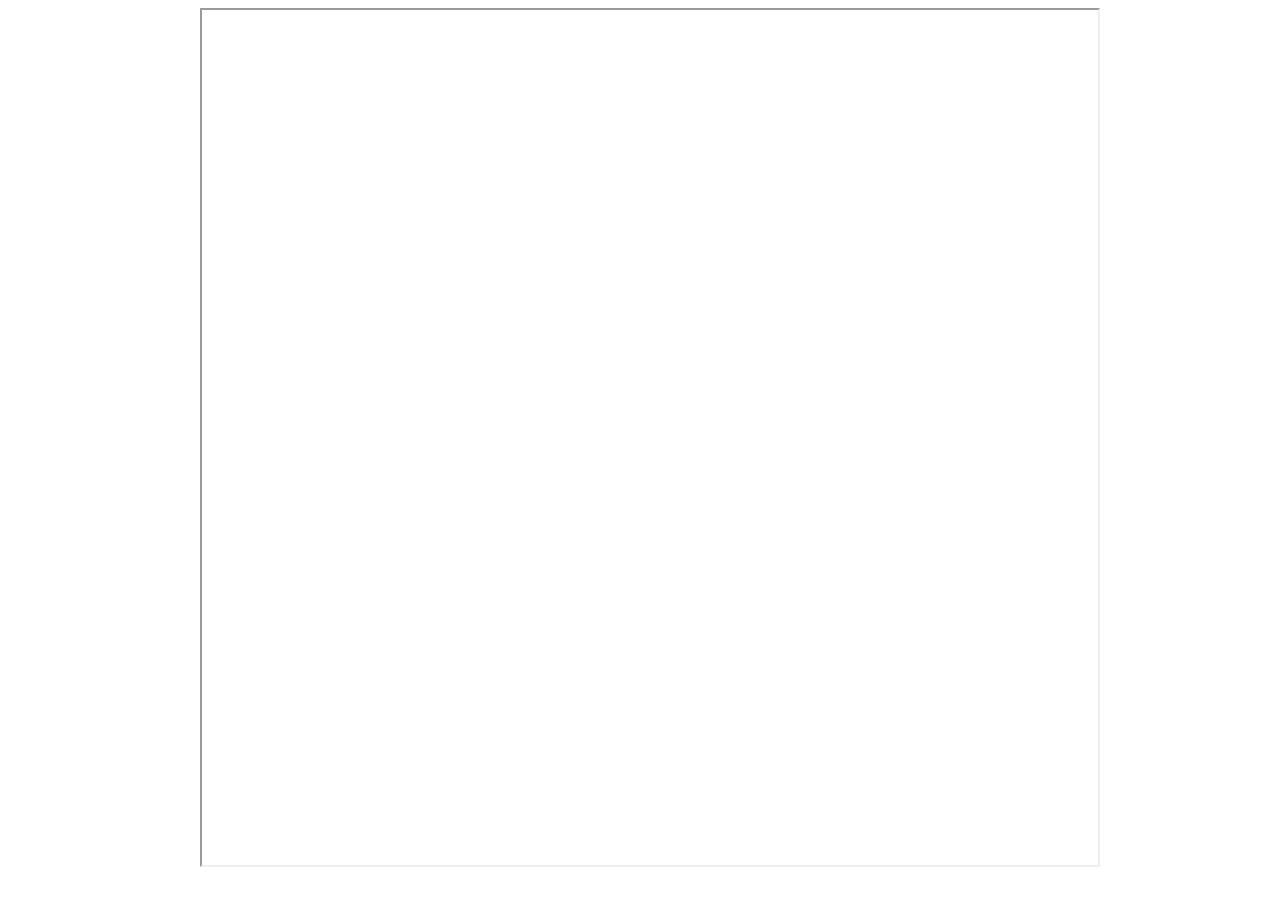
==== 3Dcar/3DcarReflection.html @ 6dbde1c8 "folder add git hub" ====
<!DOCTYPE html>

<head>

    <style>

        iframe {
            margin-left: 15vw;
            margin-bottom: vh;
            margin-top: vh;
            height: 95vh;
            width: 70vw;
            position: absolute;
            z-index: -1;
        }

    </style>

</head>

<body>



        <iframe src="https://docs.google.com/document/d/e/2PACX-1vQrkcrKmuTe4HkwQfkel37YJoQgoNRp5lVfEFh8IaLijz4NLoMcfo4vnpSc-QCGTuimPz45NWBHsDMC/pub?embedded=true"></iframe>



</body>
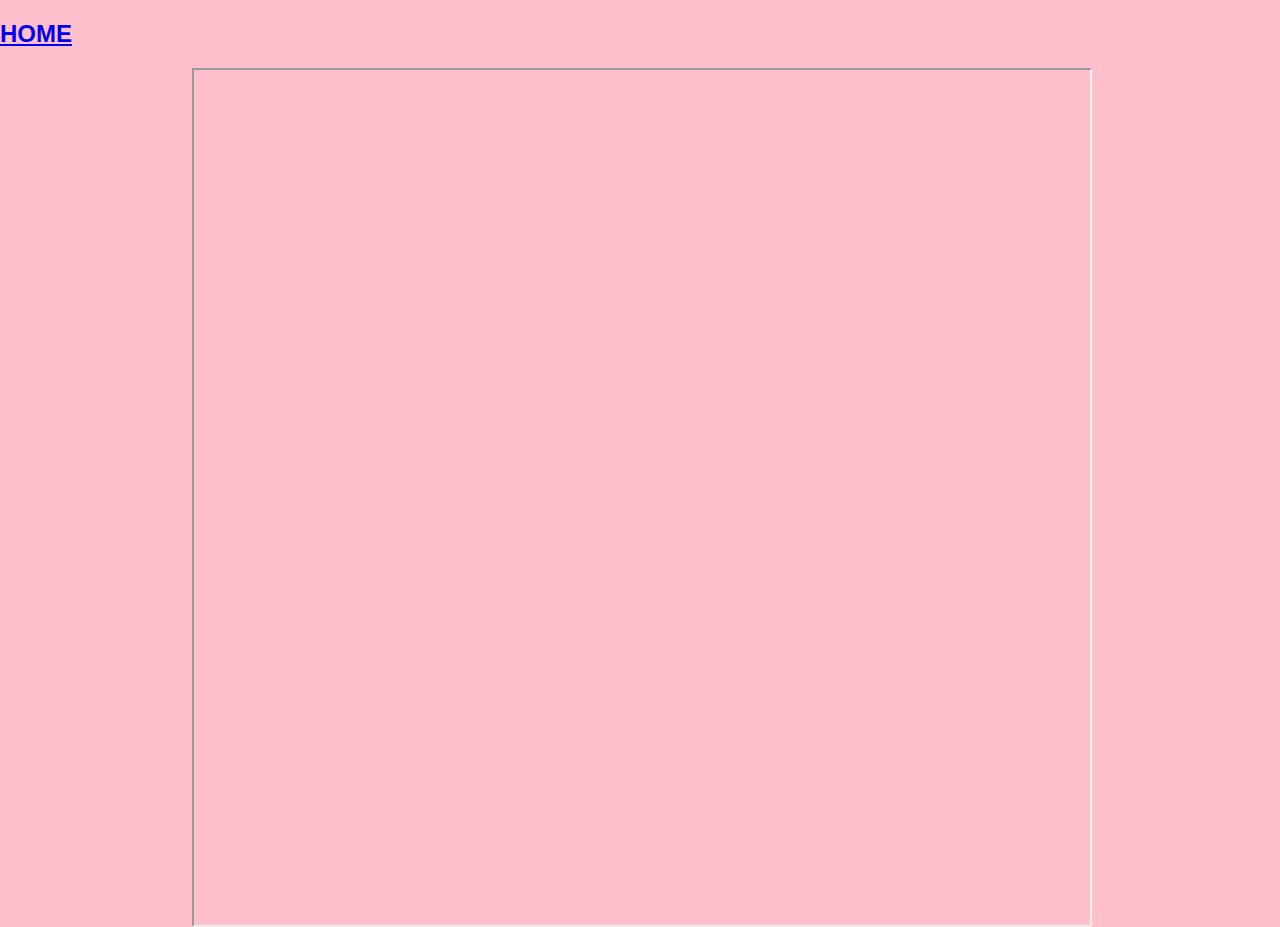
==== commit a4729f19: "push" ====
--- a/3Dcar/3DcarReflection.html
+++ b/3Dcar/3DcarReflection.html
@@ -1,7 +1,9 @@
 <!DOCTYPE html>
 
+<script src="../p5.js"></script>
+    <script src="../p5.sound.min.js"></script>
+    <link rel="stylesheet" type="text/css" href="../style.css">
 <head>
-
     <style>
 
         iframe {
@@ -19,10 +21,12 @@
 </head>
 
 <body>
+<script src="../sketch.js"></script>  
+<a href = "../index.html">
+<h2>HOME</h2>
+</a>
 
-
-
-        <iframe src="https://docs.google.com/document/d/e/2PACX-1vQrkcrKmuTe4HkwQfkel37YJoQgoNRp5lVfEFh8IaLijz4NLoMcfo4vnpSc-QCGTuimPz45NWBHsDMC/pub?embedded=true"></iframe>
+        <iframe src="https://docs.google.com/document/d/e/2PACX-1vQdJs0c5tOYTIHPR_WSOyI9_6pG9MV3hDRO8xhb8caU7a6OBEAiM_bk-HvVJXtvTnA6s_1krUOdxlkx/pub?embedded=true"></iframe>
 
 
 
--- a/style.css
+++ b/style.css
@@ -0,0 +1,76 @@
+html, body {
+  margin: 0;
+  padding: 0;
+  font-family:'monoton', sans-serif;
+  background-color: pink ;
+}
+
+canvas {
+  display: block;
+  z-index: -1;
+}
+
+img {
+  border: 5px solid rgb(237, 6, 138);
+}
+
+h1{
+  color: rgb(237, 6, 138);
+     position: absolute;
+     left: 50%;
+     transform: translateX(-50%) translateY(-50%);
+     text-align: center;
+     top: 1vw;
+     font-size:3vw;
+	
+}
+
+h3 {
+color: rgb(237, 6, 138);
+font-size:2vw;
+border: pink;
+
+}
+
+
+p{
+    position: absolute;
+    font-size: 0.875em;
+    left: 50%;
+    transform: translateX(-50%) translateY(-50%);
+    text-align:center;
+    top: 4vw;
+    font-size:1.5vw;
+}
+
+table{
+  position: absolute;
+  z-index: 1;
+  width:100%;
+  top: 5.5vw;
+
+}
+
+td {
+    width: 33vw;
+    height: 33vw;
+    vertical-align: baseline;
+    padding-top:10px;
+    text-align:center;
+
+
+}
+
+.container{
+  position: relative;
+}
+
+.project {
+  position: absolute;
+  width:50%;
+  float: left;
+
+  left: 0px;
+  top: 0px;
+  z-index: 1;
+}
